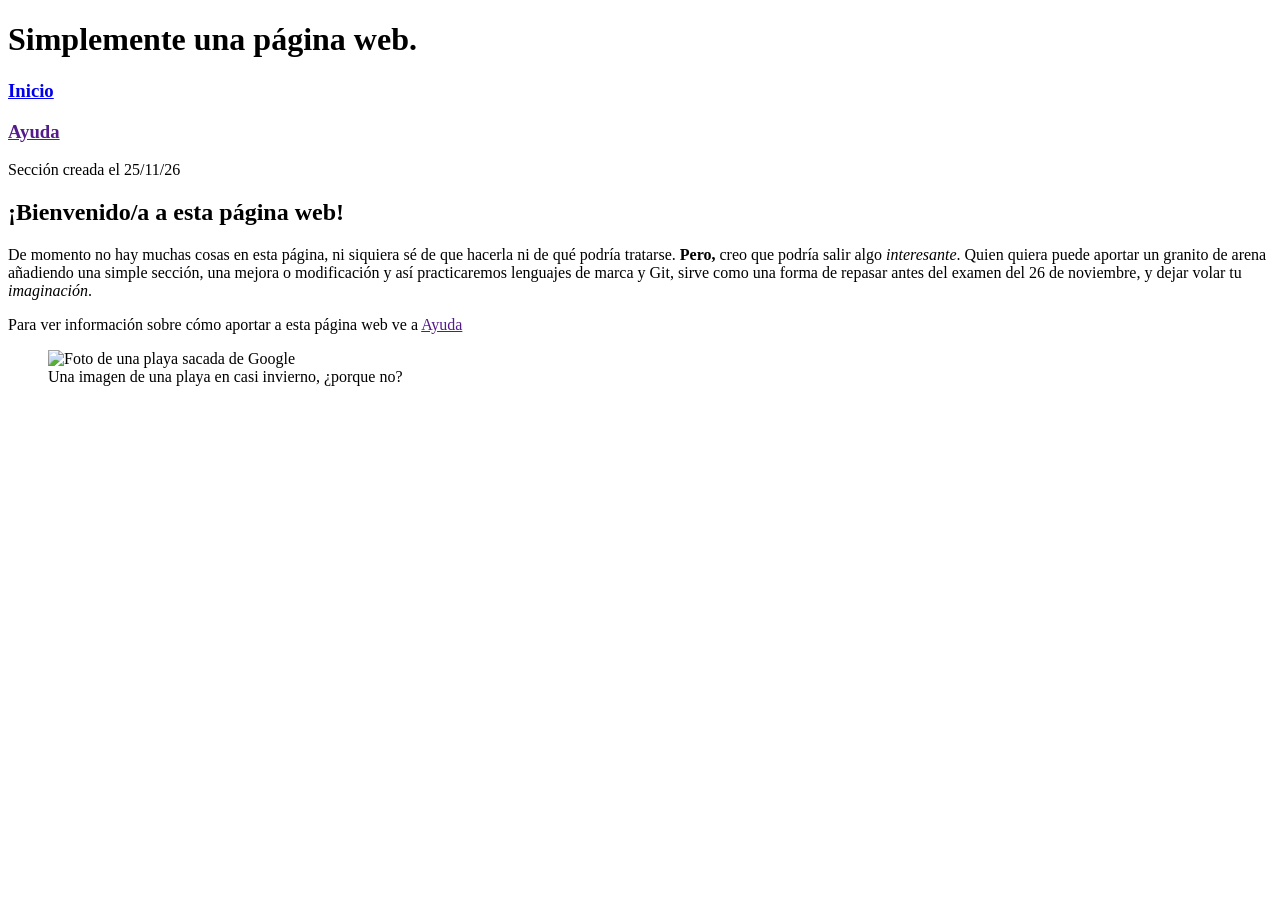
==== index.html @ bdd9fd5a "Actualizo index.html" ====
<!DOCTYPE html>
<html lang="es">
<head>
    <meta charset="UTF-8">
    <meta name="viewport" content="width=device-width, initial-scale=1.0">
    <title>Inicio</title>
</head>
<body>
    <header>
        <h1>Simplemente una página web.</h1>
    </header>

    <nav>
        <a href="index.html"><h3>Inicio</h3></a>
        <a href=""><h3>Ayuda</h3></a>
    </nav>

    <section class="bienvenida">
        <p>Sección creada el <time datetime="2026-11-25">25/11/26</time></p>
        <h2>¡Bienvenido/a a esta página web!</h2>
        <p>
            De momento no hay muchas cosas en esta página, ni siquiera sé de que hacerla ni
            de qué podría tratarse. <strong>Pero, </strong> creo que podría salir algo
            <i>interesante</i>. Quien quiera puede aportar un granito de arena añadiendo
            una simple sección, una mejora o modificación y así practicaremos lenguajes de marca
            y Git, sirve como una forma de repasar antes del examen del <time datetime="2026-11-26">26 de noviembre</time>,
            y dejar volar tu <i class="estilazo-texto">imaginación</i>.
        </p>
        <p>
            Para ver información sobre cómo aportar a esta página web ve a <a href>Ayuda</a>
        </p>
    </section>
    <figure>
        <img src="https://cdn.mesemar.com/wp-content/uploads/pexels-photo-457882-800x534.jpeg" alt="Foto de una playa sacada de Google" title="Foto de una playa sacada de Google">
        <figcaption>Una imagen de una playa en casi invierno, ¿porque no?</figcaption>
    </figure>
</body>
</html>
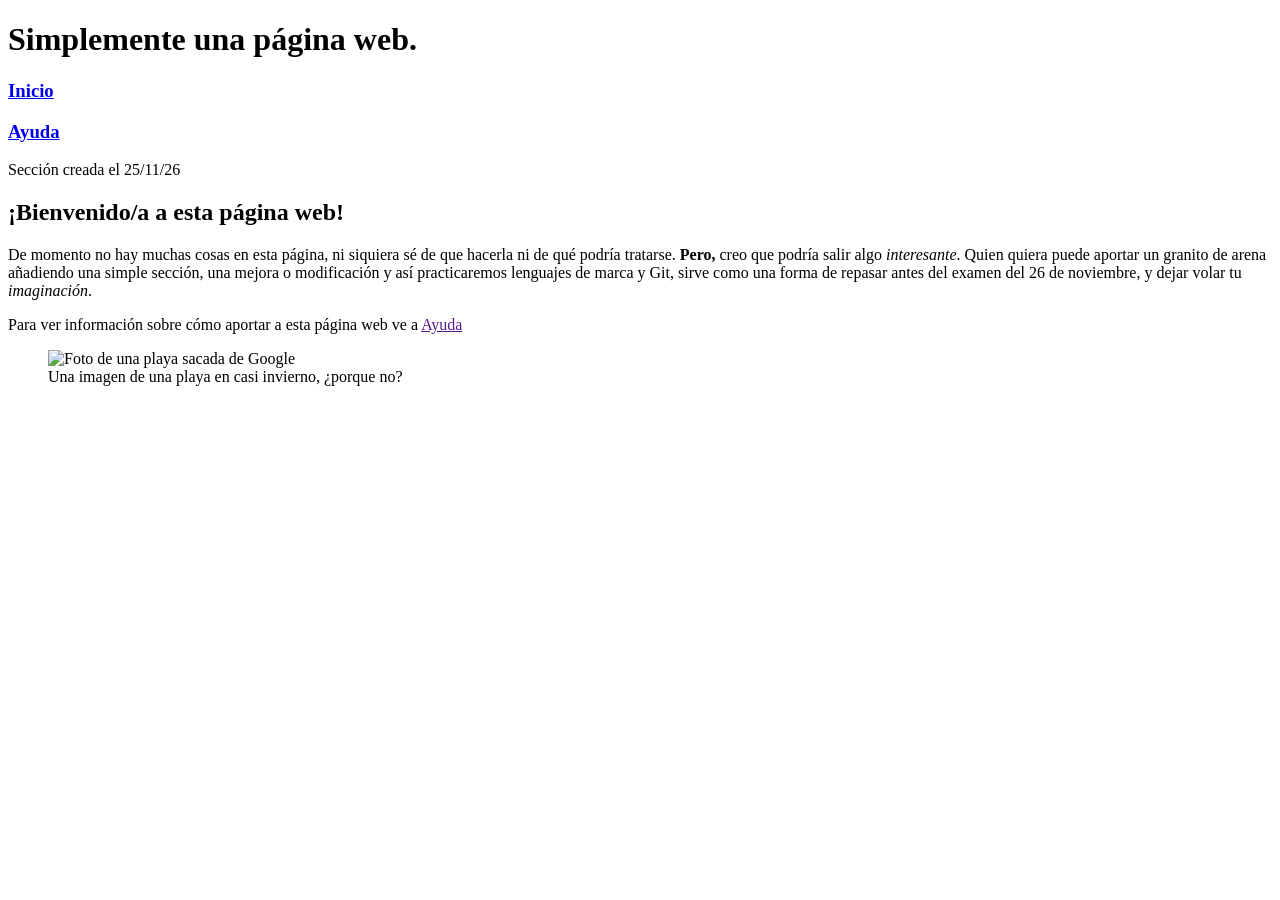
==== commit 3435c62e: "Añado el enlace a la página de ayuda a index.html" ====
--- a/index.html
+++ b/index.html
@@ -12,7 +12,7 @@
 
     <nav>
         <a href="index.html"><h3>Inicio</h3></a>
-        <a href=""><h3>Ayuda</h3></a>
+        <a href="paginas/ayuda.html"><h3>Ayuda</h3></a>
     </nav>
 
     <section class="bienvenida">
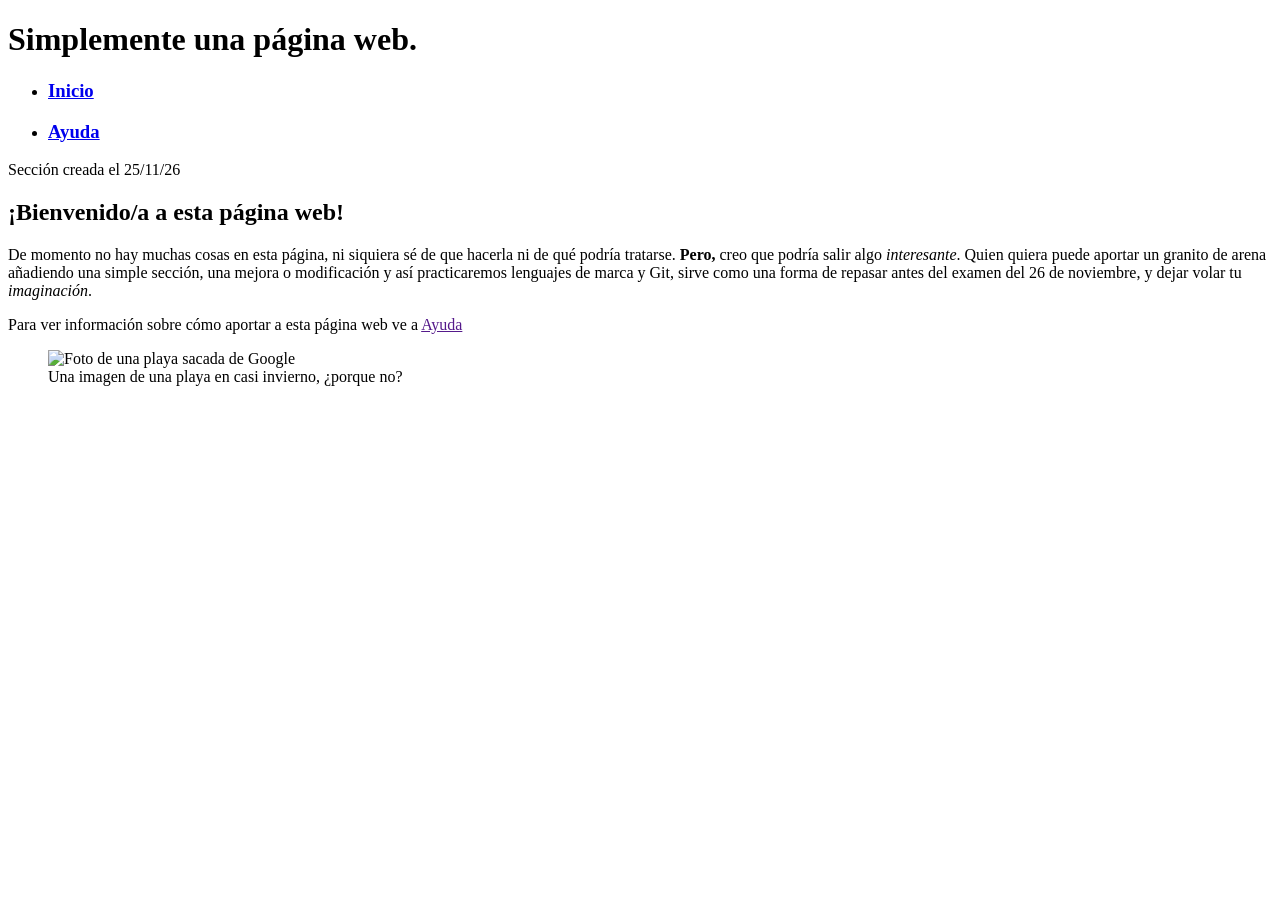
==== commit 46099e93: "Conecto estilo.css a index.html y actualizo el nav" ====
--- a/index.html
+++ b/index.html
@@ -4,6 +4,7 @@
     <meta charset="UTF-8">
     <meta name="viewport" content="width=device-width, initial-scale=1.0">
     <title>Inicio</title>
+    <link rel="stylesheet" href="estilos/estilo.css">
 </head>
 <body>
     <header>
@@ -11,13 +12,15 @@
     </header>
 
     <nav>
-        <a href="index.html"><h3>Inicio</h3></a>
-        <a href="paginas/ayuda.html"><h3>Ayuda</h3></a>
+        <ul>
+            <li><a href="index.html"><h3>Inicio</h3></a></li>
+            <li><a href="paginas/ayuda.html"><h3>Ayuda</h3></a></li>
+        </ul>
     </nav>
 
-    <section class="bienvenida">
+    <section class="seccion_simple">
         <p>Sección creada el <time datetime="2026-11-25">25/11/26</time></p>
-        <h2>¡Bienvenido/a a esta página web!</h2>
+        <h2 class="titulo">¡Bienvenido/a a esta página web!</h2>
         <p>
             De momento no hay muchas cosas en esta página, ni siquiera sé de que hacerla ni
             de qué podría tratarse. <strong>Pero, </strong> creo que podría salir algo
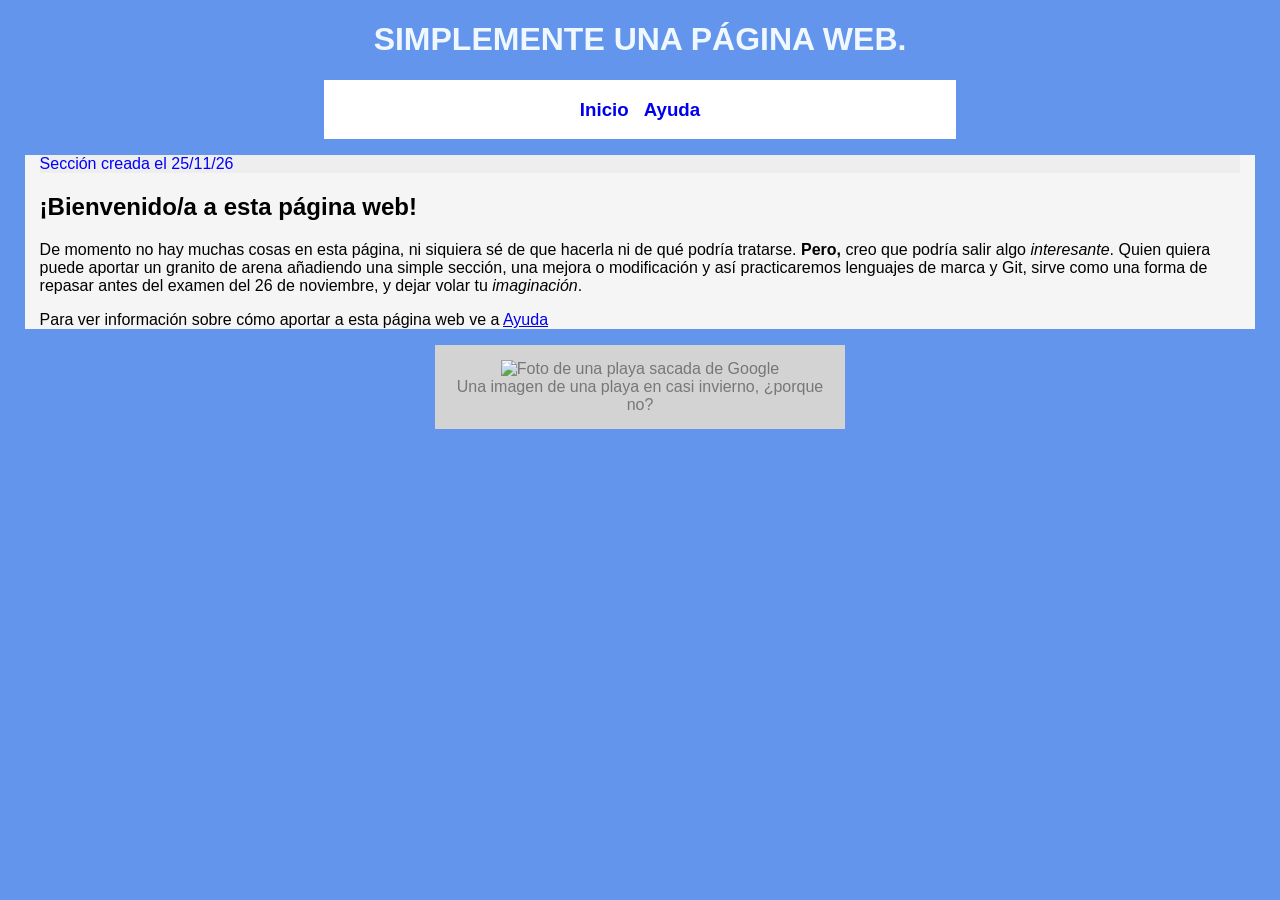
==== commit f38a24c7: "Arreglo enlace ayuda en seccion en index.html" ====
--- a/index.html
+++ b/index.html
@@ -30,7 +30,7 @@
             y dejar volar tu <i class="estilazo-texto">imaginación</i>.
         </p>
         <p>
-            Para ver información sobre cómo aportar a esta página web ve a <a href>Ayuda</a>
+            Para ver información sobre cómo aportar a esta página web ve a <a href="paginas/ayuda.html">Ayuda</a>
         </p>
     </section>
     <figure>
--- a/estilos/estilo.css
+++ b/estilos/estilo.css
@@ -0,0 +1,75 @@
+body {
+    background-color:cornflowerblue;
+    font-family:'Segoe UI', Tahoma, Geneva, Verdana, sans-serif;
+}
+
+nav ul {
+    background-color: white;
+    display: flex;
+    gap: 15px;
+    justify-content: center;
+    padding: 0;
+    align-items: center;
+    list-style: none;
+}
+
+nav {
+    margin: 0 auto;
+    max-width: 50%;
+    color: darkblue;
+    text-decoration: none;
+}
+
+nav a {
+    text-decoration: none;
+}
+
+nav a:hover{
+    text-decoration: underline;
+}
+
+header {
+    font-family:'Gill Sans', 'Gill Sans MT', Calibri, 'Trebuchet MS', sans-serif;
+    text-transform: uppercase;
+    color:aliceblue;
+    text-align: center;
+    font-size: 24;
+}
+
+.seccion_simple {
+    padding-left: 15px;
+    padding-right: 15px;
+    margin: 0 auto;
+    max-width:95%;
+    background-color: whitesmoke;
+}
+
+figure {
+    text-align: center;
+    background-color:lightgray;
+    margin: 0 auto;
+    max-width:30%;
+    padding: 15px 15px 15px 15px;
+    color: #777;
+}
+
+figure img{
+    max-height: 300px;
+}
+
+.seccion_simple p:first-child{
+    background-color: #EEE;
+    color:blue;
+}
+
+address{
+    color: lightgray;
+    text-align: center;
+}
+
+code {
+    padding-left: 5px;
+    padding-right: 5px;
+    background-color: darkslategray;
+    color: orange;
+}
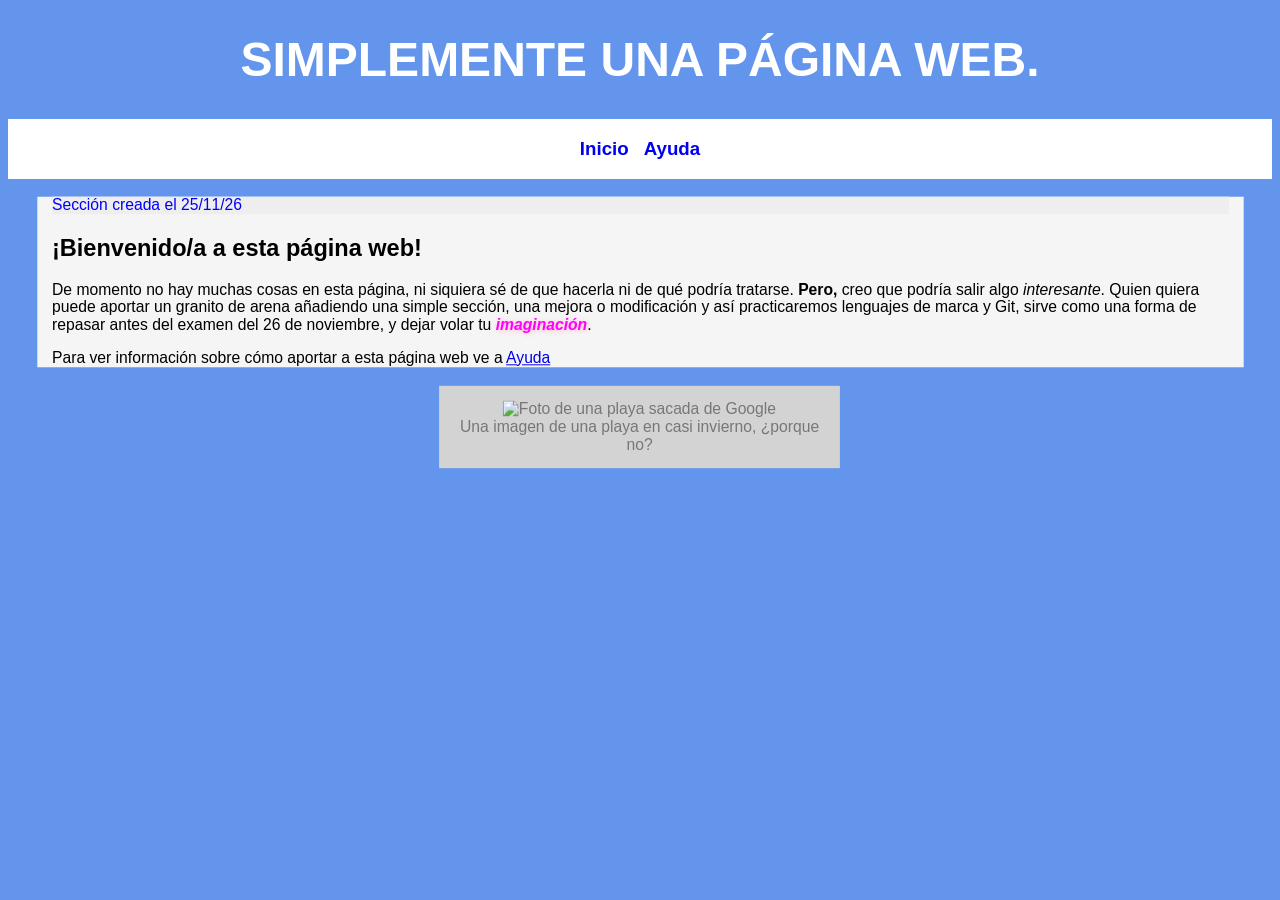
==== commit 92592908: "Actualizo el estilo estilo.css, añado animaciones" ====
--- a/index.html
+++ b/index.html
@@ -27,7 +27,7 @@
             <i>interesante</i>. Quien quiera puede aportar un granito de arena añadiendo
             una simple sección, una mejora o modificación y así practicaremos lenguajes de marca
             y Git, sirve como una forma de repasar antes del examen del <time datetime="2026-11-26">26 de noviembre</time>,
-            y dejar volar tu <i class="estilazo-texto">imaginación</i>.
+            y dejar volar tu <i id="estilazo-texto">imaginación</i>.
         </p>
         <p>
             Para ver información sobre cómo aportar a esta página web ve a <a href="paginas/ayuda.html">Ayuda</a>
--- a/estilos/estilo.css
+++ b/estilos/estilo.css
@@ -1,10 +1,10 @@
 body {
     background-color:cornflowerblue;
-    font-family:'Segoe UI', Tahoma, Geneva, Verdana, sans-serif;
+    font-family:'Segoe UI', sans-serif;
 }
 
 nav ul {
-    background-color: white;
+    
     display: flex;
     gap: 15px;
     justify-content: center;
@@ -14,8 +14,8 @@
 }
 
 nav {
-    margin: 0 auto;
-    max-width: 50%;
+    background-color: white;
+    max-height: 10%;
     color: darkblue;
     text-decoration: none;
 }
@@ -28,13 +28,18 @@
     text-decoration: underline;
 }
 
-header {
-    font-family:'Gill Sans', 'Gill Sans MT', Calibri, 'Trebuchet MS', sans-serif;
+header h1{
+    font-family:'Gill Sans', sans-serif;
     text-transform: uppercase;
+    color:white;
+    text-align: center;
+    font-size: 48px;
+    transition: 0.5s;
+}
+header h1:hover{
     color:aliceblue;
-    text-align: center;
-    font-size: 24;
 }
+
 
 .seccion_simple {
     padding-left: 15px;
@@ -42,7 +47,15 @@
     margin: 0 auto;
     max-width:95%;
     background-color: whitesmoke;
+    transform: scale(0.98);
+    transition: 0.3s;
 }
+
+.seccion_simple:hover{
+    transform: scale(1);
+    box-shadow: 8px 8px black;
+}
+
 
 figure {
     text-align: center;
@@ -51,10 +64,18 @@
     max-width:30%;
     padding: 15px 15px 15px 15px;
     color: #777;
+    transform: scale(0.98);
+    transition: 0.3s;
+}
+
+figure:hover{
+    transform: scale(1);
+    box-shadow: 8px 8px black;
 }
 
 figure img{
     max-height: 300px;
+    max-width: 90%;
 }
 
 .seccion_simple p:first-child{
@@ -68,8 +89,18 @@
 }
 
 code {
+    font-family: 'Courier New', monospace;
+    font-size: 0.8em;
+    padding-top: 1px;
+    padding-bottom: 1px;
     padding-left: 5px;
     padding-right: 5px;
     background-color: darkslategray;
-    color: orange;
+    color: yellow;
+}
+
+#estilazo-texto {
+    color:magenta;
+    font-weight: bold;
+    text-shadow: 1px 1px 5px lightpink;
 }
